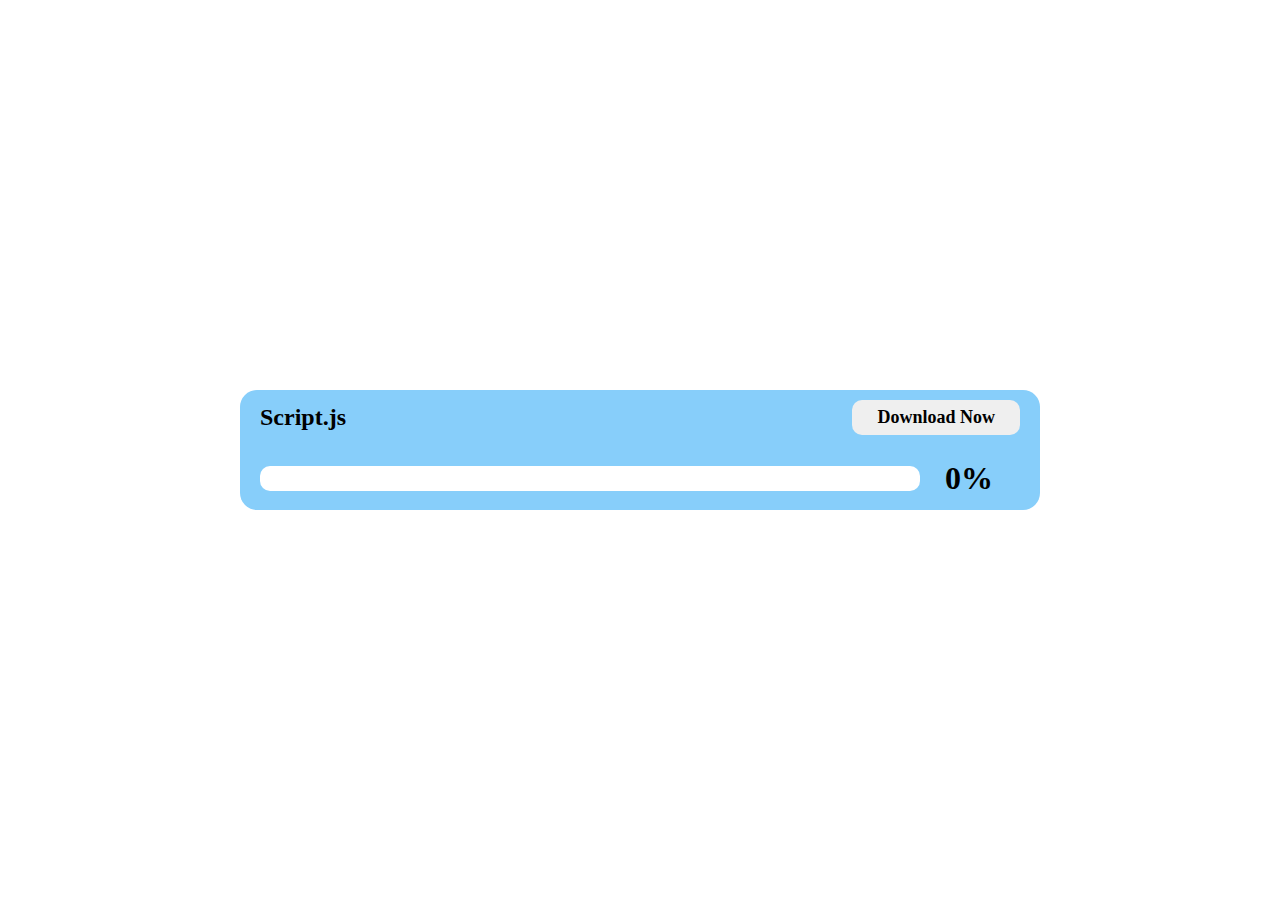
==== Front_End-GitHub/JavaScript-GitHub/Document.Object.Model/Downloading-bar-percentage-ui-design/index.html @ 1965e2c4 "added downloaded project" ====
<!DOCTYPE html>
<html lang="en">
<head>
    <meta charset="UTF-8">
    <meta name="viewport" content="width=device-width, initial-scale=1.0">
    <title>Document</title>
    <link rel="stylesheet" href="style.css">
</head>
<body>
     <div class="main">
        <div class="rect">
            <div class="info">
                <h2>Script.js</h2>
                 <button>Download Now</button>
            </div>
            <div class="down">
                <div class="progress">
                    <div class="growth"></div>
                </div>
                <h1>0%</h1>
            </div>
        </div>
     </div>
    <script src="./script.js"></script>
</body>
</html>
---- Front_End-GitHub/JavaScript-GitHub/Document.Object.Model/Downloading-bar-percentage-ui-design/style.css ----
*{
   padding: 0;margin: 0;
   box-sizing: border-box;
   font-family: gilroy;
}

html,body{
    height: 100%;width: 100%;
}

.main{
    height: 100%;
    width: 100%;
    display: flex;
    justify-content: center;
    align-items: center;
}
.rect{
    height: 120px;
    width: 800px;
    background-color: lightskyblue;
    border-radius: 17px;
    padding: 0 20px;
}
.info{
    display: flex;
    align-items: center;
    justify-content: space-between;
    align-items: center;
    padding: 10px 0px;
    margin-bottom: 15px;
}

.progress{
    background-color: #fff;
    height: 25px;
    width: 660px;
    overflow: hidden;
    border-radius:10px;
    display: flex;
    align-items: center;
    justify-content: space-between;
    position: relative;
}
.growth{
    height:25px;
    width: 0%;
    background-color: #EE4B2B;
}
button{
    padding: 7px 25px;
    border: none;
    border-radius: 10px;
    font-size: 18px;
    font-weight: 600;
    cursor:pointer;
}
button:active{
    scale: 0.96;
}
.down{
    width: 700px;
    display: flex;
    justify-content: space-between;
    align-items: center;
}
h1{
    width: 15px;
}
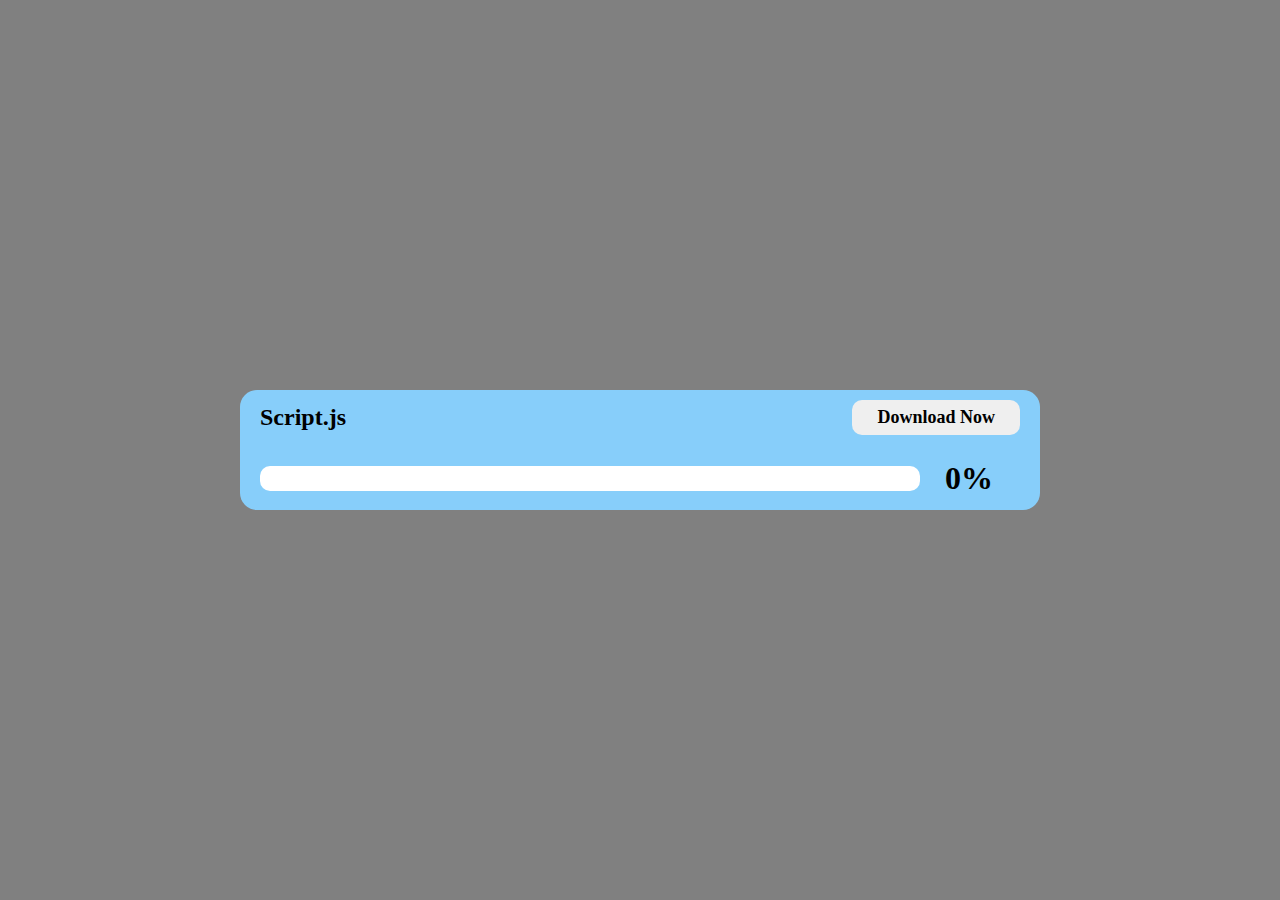
==== commit c7570f97: "sundown web page" ====
--- a/Front_End-GitHub/JavaScript-GitHub/Document.Object.Model/Downloading-bar-percentage-ui-design/index.html
+++ b/Front_End-GitHub/JavaScript-GitHub/Document.Object.Model/Downloading-bar-percentage-ui-design/index.html
@@ -6,7 +6,7 @@
     <title>Document</title>
     <link rel="stylesheet" href="style.css">
 </head>
-<body>
+<body style="background-color: gray;" >
      <div class="main">
         <div class="rect">
             <div class="info">
